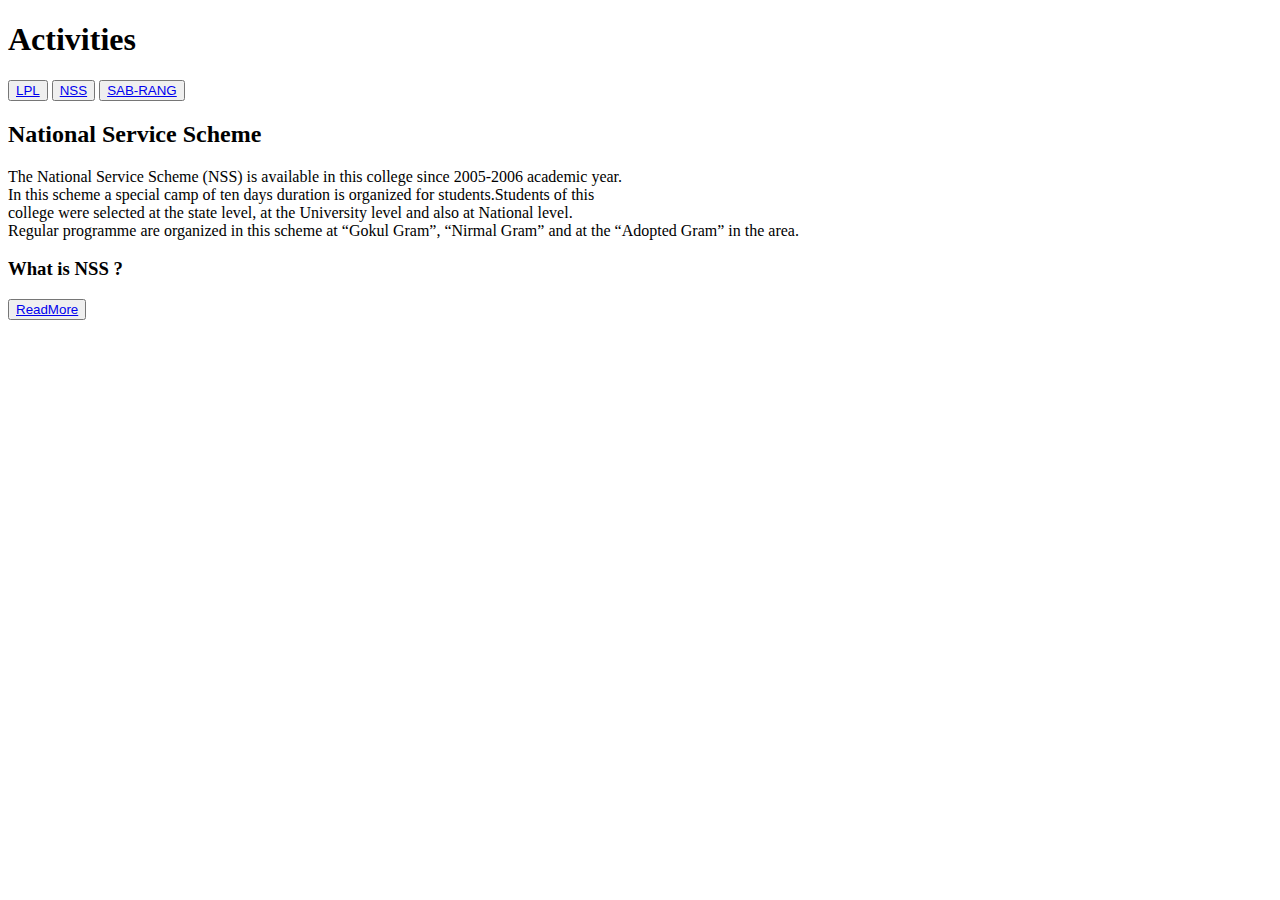
==== LBS-COLLEGE-WEBSITE2 HTML/Lbs-college-activities-html.html @ cd974fc7 "Lbs-college-activities-html" ====
<!DOCTYPE html>
<html lang="en">
<head>
    <meta charset="UTF-8">
    <meta http-equiv="X-UA-Compatible" content="IE=edge">
    <meta name="viewport" content="width=device-width, initial-scale=1.0">
    <title>Document</title>
    <link rel="stylesheet" href="activities.css">
    <link href="https://cdn.jsdelivr.net/npm/bootstrap@5.3.0-alpha3/dist/css/bootstrap.min.css" rel="stylesheet" integrity="sha384-KK94CHFLLe+nY2dmCWGMq91rCGa5gtU4mk92HdvYe+M/SXH301p5ILy+dN9+nJOZ" crossorigin="anonymous">

</head>
<body>
    <div class="container-md">
        <h1>Activities</h1>

        <div class="button">
        <button><a href="lpl.html">LPL</a></button>
        <button><a href="Nss.html">NSS</a></button>
        <button><a href="sabrang.html">SAB-RANG</a></button>

        <h2>National Service Scheme</h2>
            <p>The National Service Scheme (NSS) is available in this college since 2005-2006 academic year.<br>
                In this scheme a special camp of ten days duration is organized for students.Students of this <br>
                college were selected at the state level, at the University level and also at National level.<br> 
                Regular programme are organized in this scheme at “Gokul Gram”, “Nirmal Gram” and at the “Adopted Gram” in the area.</p>
            
        <h3>What is NSS ?</h3>

        <button class="readmore-btn"><a href="Nss.html">ReadMore</a></button> 
        </div>
        
       
</body>
</html>
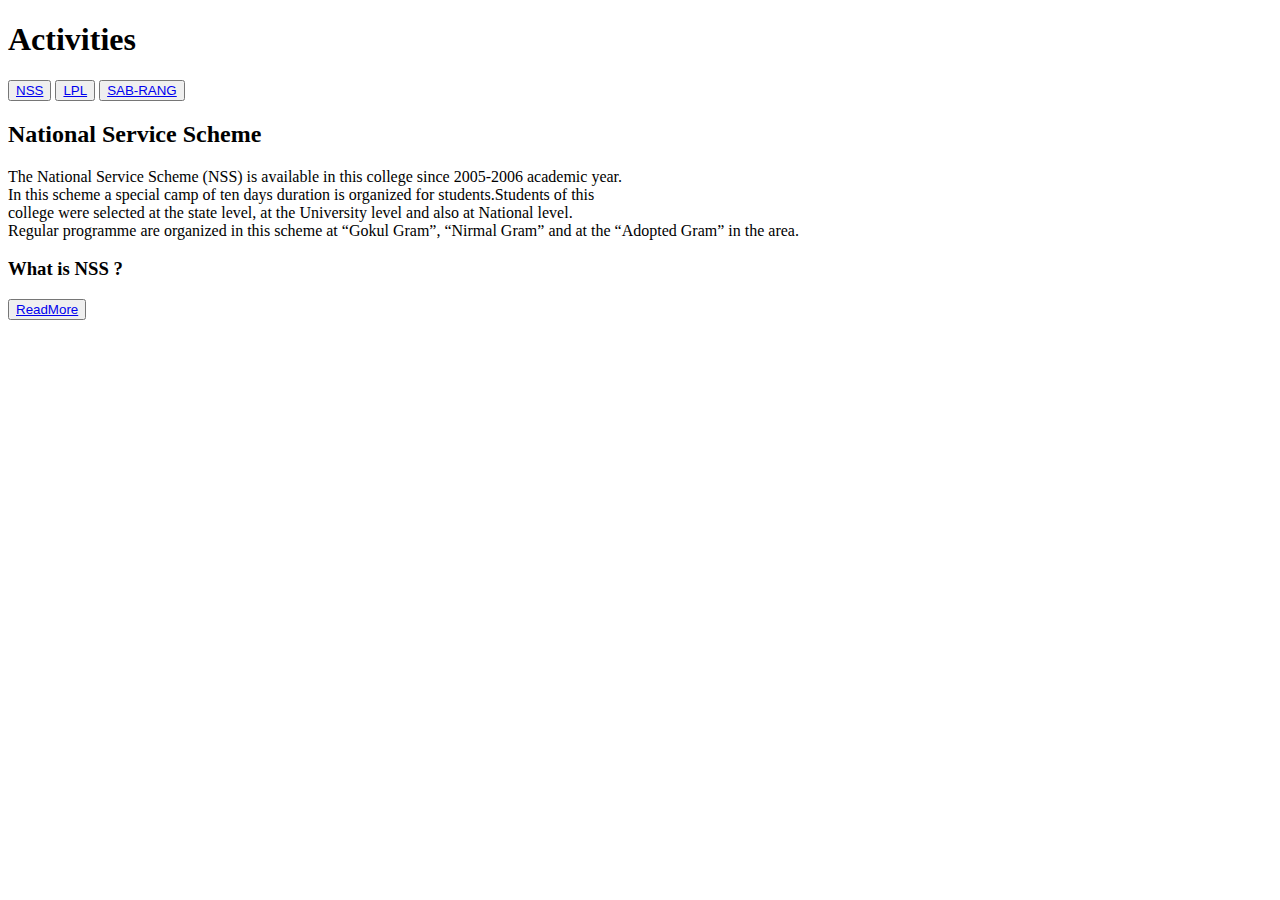
==== commit af206a4b: "Lbs-college-activities-html.html" ====
--- a/LBS-COLLEGE-WEBSITE2 HTML/Lbs-college-activities-html.html
+++ b/LBS-COLLEGE-WEBSITE2 HTML/Lbs-college-activities-html.html
@@ -14,8 +14,8 @@
         <h1>Activities</h1>
 
         <div class="button">
+            <button><a href="Lbs-college-nss-html.html">NSS</a></button>
         <button><a href="lpl.html">LPL</a></button>
-        <button><a href="Nss.html">NSS</a></button>
         <button><a href="sabrang.html">SAB-RANG</a></button>
 
         <h2>National Service Scheme</h2>
@@ -26,7 +26,7 @@
             
         <h3>What is NSS ?</h3>
 
-        <button class="readmore-btn"><a href="Nss.html">ReadMore</a></button> 
+        <button class="readmore-btn"><a href="Lbs-college-nss-html.html">ReadMore</a></button> 
         </div>
         
        
